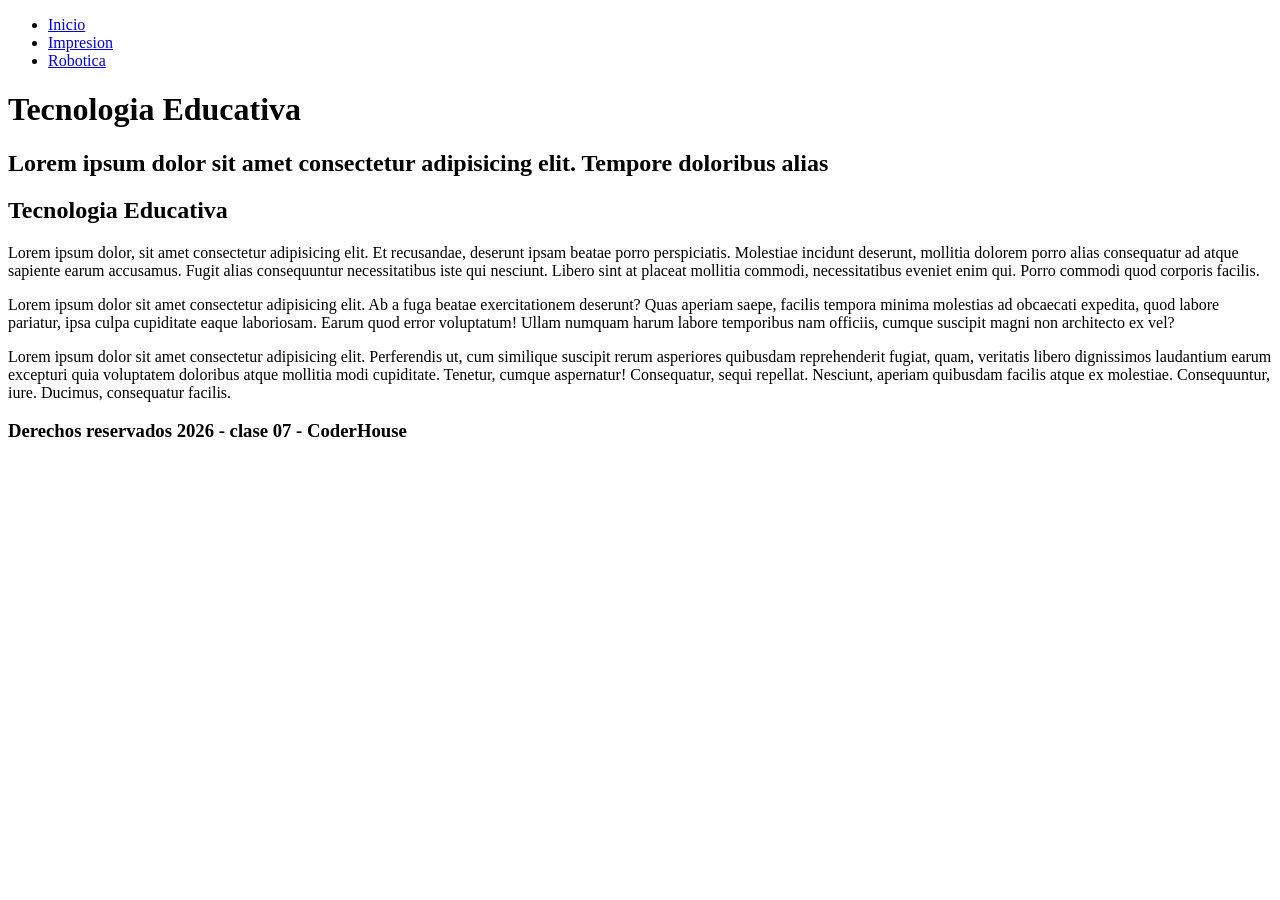
==== index.html @ 849f5e66 "agregando cuerpo al html" ====
<!DOCTYPE html>
<html lang="en">
<head>
    <meta charset="UTF-8">
    <meta name="viewport" content="width=device-width, initial-scale=1.0">
    <title>Semana 7</title>
</head>
<body>
    <nav>
        <ul>
            <li><a href="index.html">Inicio</a></li>
            <li><a href="./partial/impresion.html">Impresion</a></li>
            <li><a href="./partial/robotica.html">Robotica</a></li>
        </ul>
    </nav>

    <header>
        <h1>Tecnologia Educativa</h1>
        <h2>Lorem ipsum dolor sit amet consectetur adipisicing elit. Tempore doloribus alias</h2>
    </header>

    <main>
        <section>
            <h2>Tecnologia Educativa</h2>
            <p>Lorem ipsum dolor, sit amet consectetur adipisicing elit. Et recusandae, deserunt ipsam beatae porro perspiciatis. Molestiae incidunt deserunt, mollitia dolorem porro alias consequatur ad atque sapiente earum accusamus. Fugit alias consequuntur necessitatibus iste qui nesciunt. Libero sint at placeat mollitia commodi, necessitatibus eveniet enim qui. Porro commodi quod corporis facilis.</p>
            <p>Lorem ipsum dolor sit amet consectetur adipisicing elit. Ab a fuga beatae exercitationem deserunt? Quas aperiam saepe, facilis tempora minima molestias ad obcaecati expedita, quod labore pariatur, ipsa culpa cupiditate eaque laboriosam. Earum quod error voluptatum! Ullam numquam harum labore temporibus nam officiis, cumque suscipit magni non architecto ex vel?</p>
            <p>Lorem ipsum dolor sit amet consectetur adipisicing elit. Perferendis ut, cum similique suscipit rerum asperiores quibusdam reprehenderit fugiat, quam, veritatis libero dignissimos laudantium earum excepturi quia voluptatem doloribus atque mollitia modi cupiditate. Tenetur, cumque aspernatur! Consequatur, sequi repellat. Nesciunt, aperiam quibusdam facilis atque ex molestiae. Consequuntur, iure. Ducimus, consequatur facilis.</p>
        </section>
    </main>

    <footer>
        <h3>Derechos reservados 2026 - clase 07 - CoderHouse</h3>
    </footer>
</body>
</html>
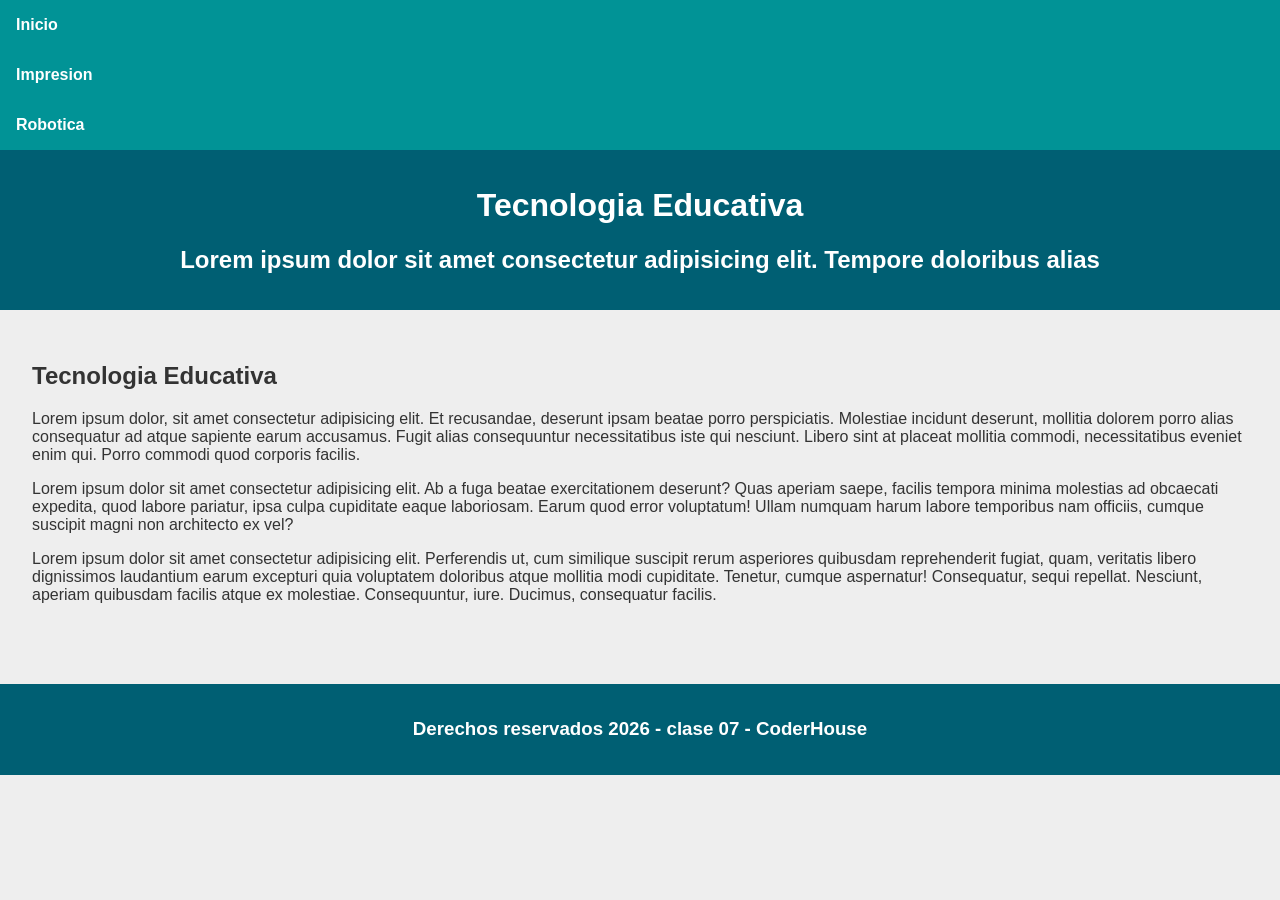
==== commit 2de41c8c: "agregando css basico" ====
--- a/index.html
+++ b/index.html
@@ -3,6 +3,7 @@
 <head>
     <meta charset="UTF-8">
     <meta name="viewport" content="width=device-width, initial-scale=1.0">
+    <link rel="stylesheet" href="./CSS/style.css">
     <title>Semana 7</title>
 </head>
 <body>
--- a/CSS/style.css
+++ b/CSS/style.css
@@ -0,0 +1,47 @@
+body {
+    font-family: sans-serif;
+    margin: 0%;
+    background-color: #eee;
+    color: #333;
+}
+
+header{
+    background-color: #005f73;
+    color: #fff;
+    padding: 1rem;
+    text-align: center;
+}
+
+nav{
+    background-color: #019396;
+}
+
+nav ul{
+    list-style: none;
+    margin: 0;
+    padding: 0;
+}
+
+nav ul li a{
+    display: block;
+    padding: 1rem;
+    text-decoration: none;
+    color: #fff;
+    font-weight: bold;
+}
+
+nav ul li a:hover {
+    background-color: #02a9ac;
+}
+
+main{
+    padding: 2rem;
+}
+
+footer{
+    background-color: #005f73;
+    color: #fff;
+    text-align: center;
+    padding: 1rem;
+    margin-top: 2rem;
+}
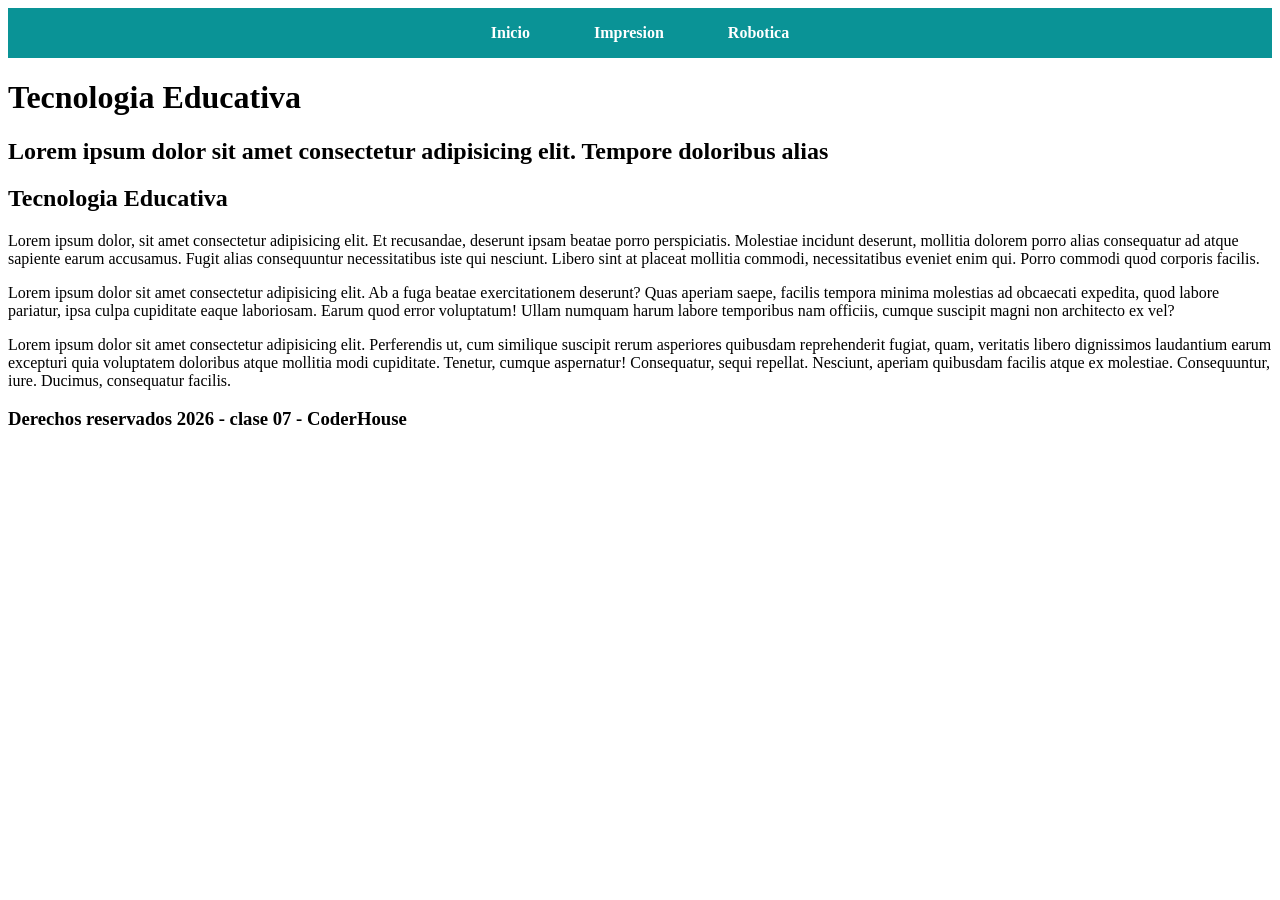
==== commit a85cba4d: "agregando sass" ====
--- a/index.html
+++ b/index.html
@@ -3,15 +3,15 @@
 <head>
     <meta charset="UTF-8">
     <meta name="viewport" content="width=device-width, initial-scale=1.0">
-    <link rel="stylesheet" href="./CSS/style.css">
+    <link rel="stylesheet" href="./sass/estilo.css">
     <title>Semana 7</title>
 </head>
 <body>
     <nav>
         <ul>
             <li><a href="index.html">Inicio</a></li>
-            <li><a href="./partial/impresion.html">Impresion</a></li>
-            <li><a href="./partial/robotica.html">Robotica</a></li>
+            <li><a href="./partial/impresion.html" target="_blank">Impresion</a></li>
+            <li><a href="./partial/robotica.html" target="_blank">Robotica</a></li>
         </ul>
     </nav>
 
--- a/sass/estilo.css
+++ b/sass/estilo.css
@@ -0,0 +1,22 @@
+nav {
+  background-color: #0a9396;
+}
+nav ul {
+  list-style: none;
+  margin: 0;
+  padding: 0;
+  display: flex;
+  justify-content: center;
+}
+nav ul li {
+  margin: 0 1rem;
+}
+nav ul li a {
+  display: block;
+  padding: 1rem;
+  text-decoration: none;
+  color: #fff;
+  font-weight: bold;
+}
+
+/*# sourceMappingURL=estilo.css.map */
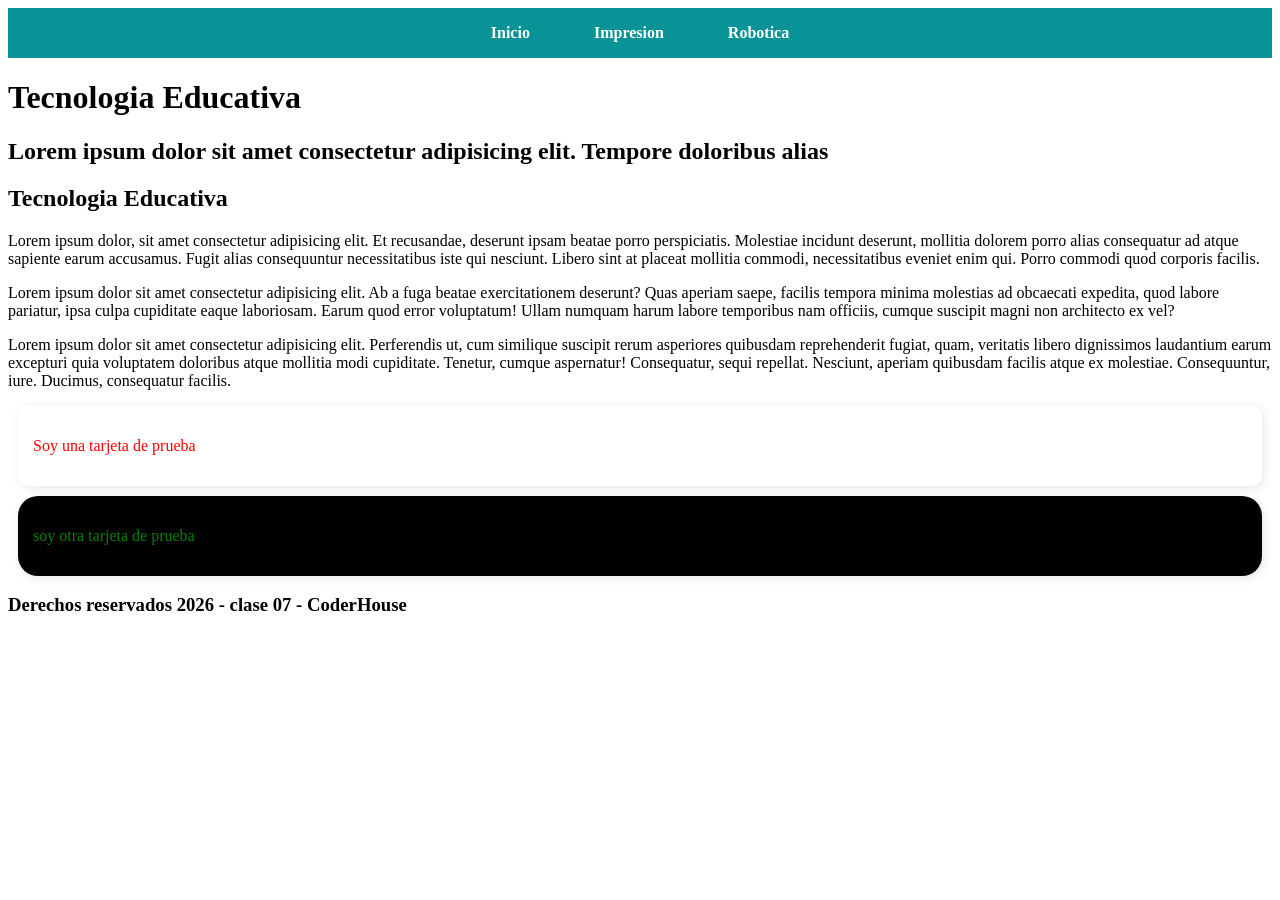
==== commit ea6f5404: "agregando variables y mixin" ====
--- a/index.html
+++ b/index.html
@@ -29,6 +29,15 @@
         </section>
     </main>
 
+    <section>
+        <div class="card-1">
+            <p>Soy una tarjeta de prueba</p>
+        </div>
+        <div class="card-2">
+            <p>soy otra tarjeta de prueba</p>
+        </div>
+    </section>
+
     <footer>
         <h3>Derechos reservados 2026 - clase 07 - CoderHouse</h3>
     </footer>
--- a/sass/estilo.css
+++ b/sass/estilo.css
@@ -19,4 +19,22 @@
   font-weight: bold;
 }
 
+.card-1 {
+  background-color: white;
+  color: red;
+  border-radius: 10px;
+  padding: 15px;
+  margin: 10px;
+  box-shadow: 2px 2px 10px rgba(0, 0, 0, 0.1);
+}
+
+.card-2 {
+  background-color: black;
+  color: green;
+  border-radius: 20px;
+  padding: 15px;
+  margin: 10px;
+  box-shadow: 2px 2px 10px rgba(0, 0, 0, 0.1);
+}
+
 /*# sourceMappingURL=estilo.css.map */
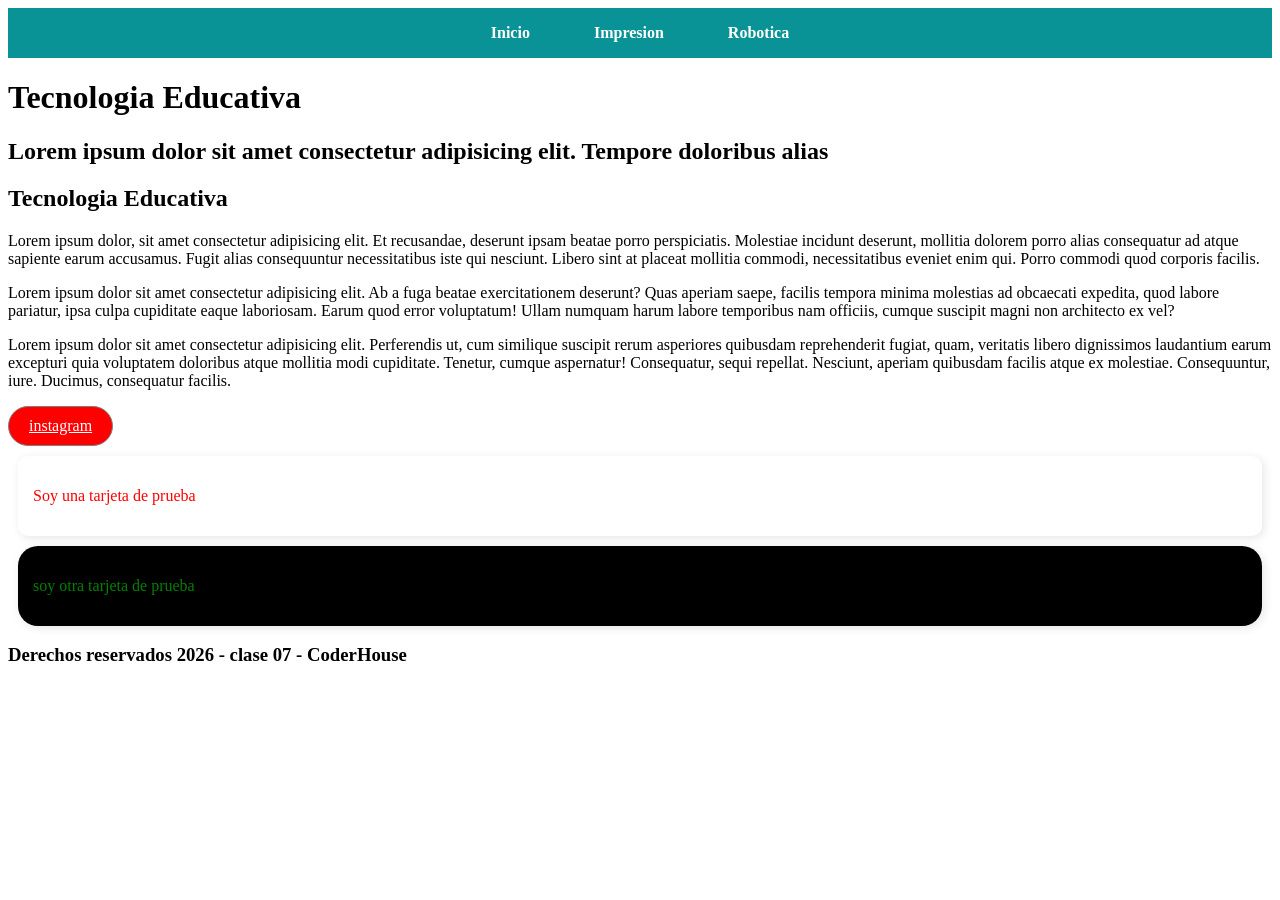
==== commit 4afa5324: "extend y finalizando" ====
--- a/index.html
+++ b/index.html
@@ -27,7 +27,13 @@
             <p>Lorem ipsum dolor sit amet consectetur adipisicing elit. Ab a fuga beatae exercitationem deserunt? Quas aperiam saepe, facilis tempora minima molestias ad obcaecati expedita, quod labore pariatur, ipsa culpa cupiditate eaque laboriosam. Earum quod error voluptatum! Ullam numquam harum labore temporibus nam officiis, cumque suscipit magni non architecto ex vel?</p>
             <p>Lorem ipsum dolor sit amet consectetur adipisicing elit. Perferendis ut, cum similique suscipit rerum asperiores quibusdam reprehenderit fugiat, quam, veritatis libero dignissimos laudantium earum excepturi quia voluptatem doloribus atque mollitia modi cupiditate. Tenetur, cumque aspernatur! Consequatur, sequi repellat. Nesciunt, aperiam quibusdam facilis atque ex molestiae. Consequuntur, iure. Ducimus, consequatur facilis.</p>
         </section>
+        
+        <section>
+            <a href="https://www.instagram.com" class="btn-index">instagram</a>
+        </section>
+        
     </main>
+
 
     <section>
         <div class="card-1">
@@ -38,6 +44,8 @@
         </div>
     </section>
 
+
+
     <footer>
         <h3>Derechos reservados 2026 - clase 07 - CoderHouse</h3>
     </footer>
--- a/sass/estilo.css
+++ b/sass/estilo.css
@@ -1,3 +1,11 @@
+.btn-index, .btn-impresion, .btn-robotica {
+  color: #fff;
+  border: 1px solid gray;
+  border-radius: 20px;
+  padding: 10px 20px;
+  display: inline-block;
+}
+
 nav {
   background-color: #0a9396;
 }
@@ -37,4 +45,17 @@
   box-shadow: 2px 2px 10px rgba(0, 0, 0, 0.1);
 }
 
+.btn-index {
+  background-color: red;
+}
+
+.btn-impresion {
+  background-color: bisque;
+}
+
+.btn-robotica {
+  background-color: chocolate;
+  color: #000;
+}
+
 /*# sourceMappingURL=estilo.css.map */
